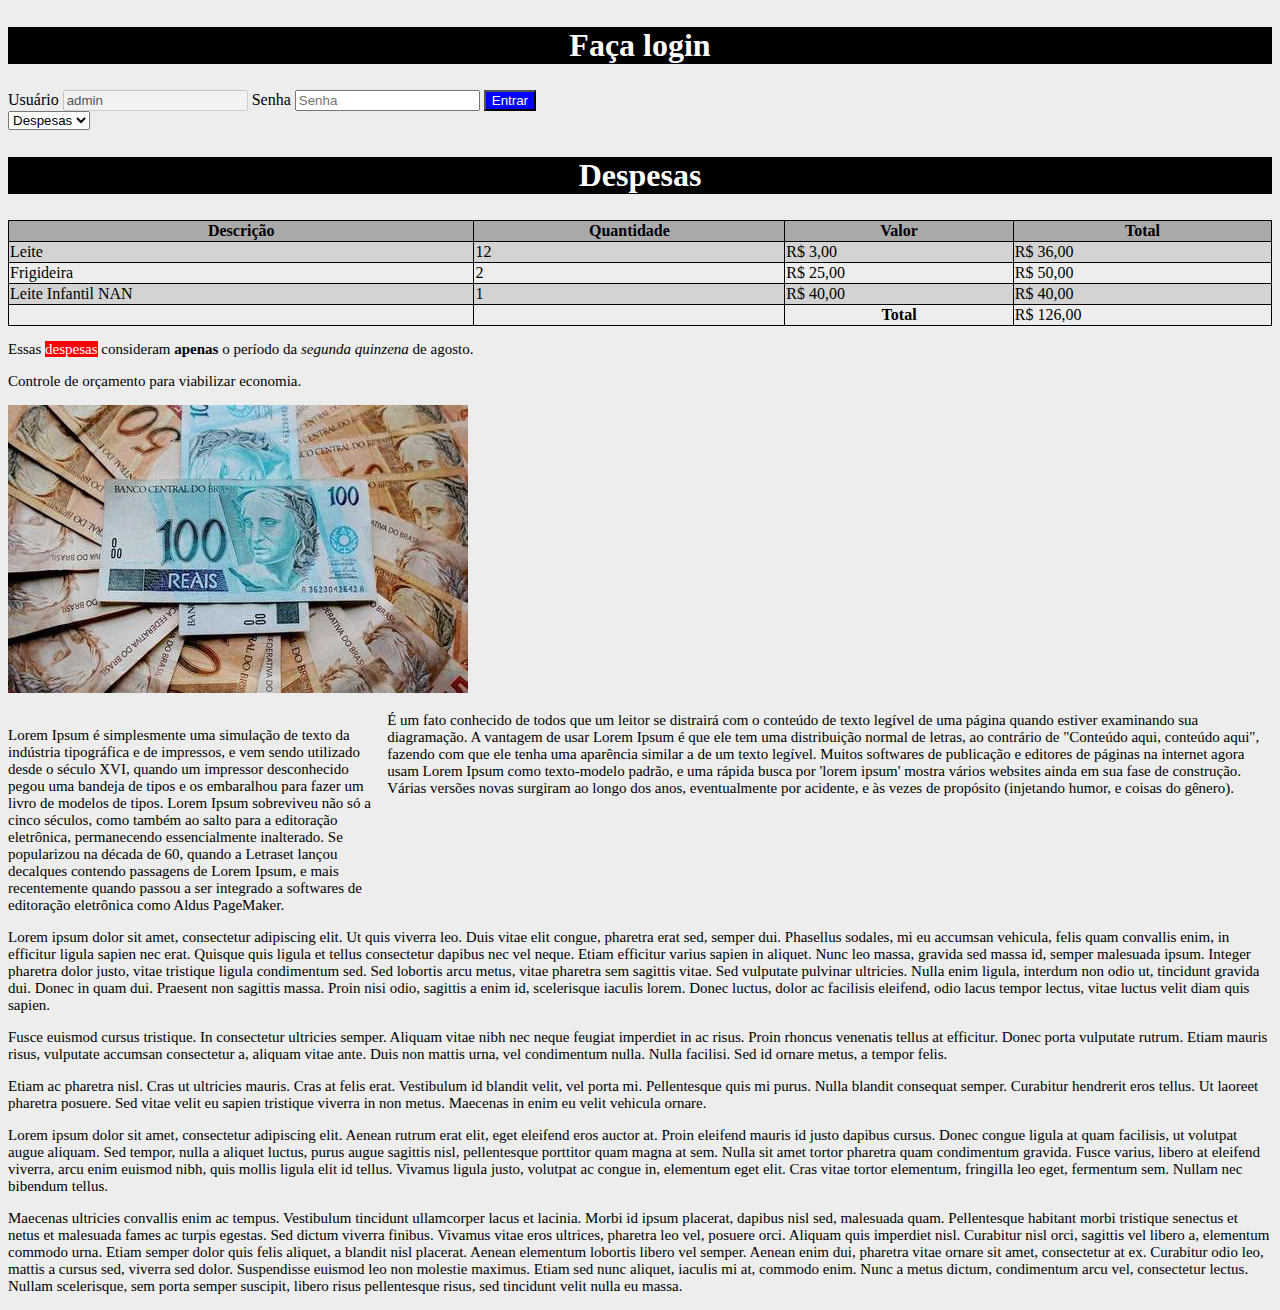
==== index.html @ f9a3c037 "Estrutura do site" ====
<!DOCTYPE html>
<html>

 <head>
  <meta charset="utf-8">
  <meta name="description" content="Página construída para disciplina da Faculdade Pitágoras.">
  <title>Minha Página Pessoal</title>
  <link rel="stylesheet" type="text/css" href="style.css">
 </head>

 <body>
  <h2>Faça login</h2>
  
  <form>
   <div>
    <label>Usuário</label>
    <input value="admin" disabled>
  
    <label>Senha</label>
    <input type="password" placeholder="Senha">
  
    <button style="background-color: blue; color: white;">Entrar</button>
   </div>
  </form>
  
  <select>
   <option>Despesas</option>
   <option>Ganhos</option>
   <option>Resumo</option>
  </select>
  
  <h2>Despesas</h2>
  
  <table>
   <thead>
    <tr>
     <th>Descrição</th>
     <th>Quantidade</th>
     <th>Valor</th>
     <th>Total</th>
    </tr>
   </thead>
   
   <tbody>
    
    <tr>
     <td>Leite</td>
     <td>12</td>
     <td>R$ 3,00</td>
     <td>R$ 36,00</td>
    </tr>
    
    <tr>
     <td>Frigideira</td>
     <td>2</td>
     <td>R$ 25,00</td>
     <td>R$ 50,00</td>
    </tr>
    
    <tr>
     <td>Leite Infantil NAN</td>
     <td>1</td>
     <td>R$ 40,00</td>
     <td>R$ 40,00</td>
    </tr>
    
   </tbody>
   
   <tfoot>
    <tr>
     <td></td>
     <td></td>
     <th>Total</th>
     <td>R$ 126,00</td>
    </tr>
   </tfoot>
  
  </table>
  
  <p>Essas <span>despesas</span> consideram <strong>apenas</strong> o período da <em>segunda quinzena</em> de agosto.</p>
  <p style="font-family: 'Comic Sans MS'">Controle de orçamento para viabilizar economia.</p>
  
  <img src="assets/dinheiro.jpg" alt="Dinheiro real">
  
  <div>
   <div id="primeira-coluna">
    <p>
    Lorem Ipsum é simplesmente uma simulação de texto da indústria tipográfica e de impressos, e vem sendo utilizado desde o século XVI, quando um impressor desconhecido pegou uma bandeja de tipos e os embaralhou para fazer um livro de modelos de tipos. Lorem Ipsum sobreviveu não só a cinco séculos, como também ao salto para a editoração eletrônica, permanecendo essencialmente inalterado. Se popularizou na década de 60, quando a Letraset lançou decalques contendo passagens de Lorem Ipsum, e mais recentemente quando passou a ser integrado a softwares de editoração eletrônica como Aldus PageMaker.
    </p>
   </div>
  
   <div id="segunda-coluna">
    <p>
     É um fato conhecido de todos que um leitor se distrairá com o conteúdo de texto legível de uma página quando estiver examinando sua diagramação. A vantagem de usar Lorem Ipsum é que ele tem uma distribuição normal de letras, ao contrário de "Conteúdo aqui, conteúdo aqui", fazendo com que ele tenha uma aparência similar a de um texto legível. Muitos softwares de publicação e editores de páginas na internet agora usam Lorem Ipsum como texto-modelo padrão, e uma rápida busca por 'lorem ipsum' mostra vários websites ainda em sua fase de construção. Várias versões novas surgiram ao longo dos anos, eventualmente por acidente, e às vezes de propósito (injetando humor, e coisas do gênero).
    </p>
   </div>
  </div>
  
  <div id="paragrafos">
   <p class="corpo-do-texto">
    Lorem ipsum dolor sit amet, consectetur adipiscing elit. Ut quis viverra leo. Duis vitae elit congue, pharetra erat sed, semper dui. Phasellus sodales, mi eu accumsan vehicula, felis quam convallis enim, in efficitur ligula sapien nec erat. Quisque quis ligula et tellus consectetur dapibus nec vel neque. Etiam efficitur varius sapien in aliquet. Nunc leo massa, gravida sed massa id, semper malesuada ipsum. Integer pharetra dolor justo, vitae tristique ligula condimentum sed. Sed lobortis arcu metus, vitae pharetra sem sagittis vitae. Sed vulputate pulvinar ultricies. Nulla enim ligula, interdum non odio ut, tincidunt gravida dui. Donec in quam dui. Praesent non sagittis massa. Proin nisi odio, sagittis a enim id, scelerisque iaculis lorem. Donec luctus, dolor ac facilisis eleifend, odio lacus tempor lectus, vitae luctus velit diam quis sapien.
   </p>

   <p class="corpo-do-texto">
    Fusce euismod cursus tristique. In consectetur ultricies semper. Aliquam vitae nibh nec neque feugiat imperdiet in ac risus. Proin rhoncus venenatis tellus at efficitur. Donec porta vulputate rutrum. Etiam mauris risus, vulputate accumsan consectetur a, aliquam vitae ante. Duis non mattis urna, vel condimentum nulla. Nulla facilisi. Sed id ornare metus, a tempor felis.
   </p>

   <p class="corpo-do-texto">
    Etiam ac pharetra nisl. Cras ut ultricies mauris. Cras at felis erat. Vestibulum id blandit velit, vel porta mi. Pellentesque quis mi purus. Nulla blandit consequat semper. Curabitur hendrerit eros tellus. Ut laoreet pharetra posuere. Sed vitae velit eu sapien tristique viverra in non metus. Maecenas in enim eu velit vehicula ornare.
   </p>

   <p class="corpo-do-texto">
    Lorem ipsum dolor sit amet, consectetur adipiscing elit. Aenean rutrum erat elit, eget eleifend eros auctor at. Proin eleifend mauris id justo dapibus cursus. Donec congue ligula at quam facilisis, ut volutpat augue aliquam. Sed tempor, nulla a aliquet luctus, purus augue sagittis nisl, pellentesque porttitor quam magna at sem. Nulla sit amet tortor pharetra quam condimentum gravida. Fusce varius, libero at eleifend viverra, arcu enim euismod nibh, quis mollis ligula elit id tellus. Vivamus ligula justo, volutpat ac congue in, elementum eget elit. Cras vitae tortor elementum, fringilla leo eget, fermentum sem. Nullam nec bibendum tellus.
   </p>

   <p class="corpo-do-texto">
    Maecenas ultricies convallis enim ac tempus. Vestibulum tincidunt ullamcorper lacus et lacinia. Morbi id ipsum placerat, dapibus nisl sed, malesuada quam. Pellentesque habitant morbi tristique senectus et netus et malesuada fames ac turpis egestas. Sed dictum viverra finibus. Vivamus vitae eros ultrices, pharetra leo vel, posuere orci. Aliquam quis imperdiet nisl. Curabitur nisl orci, sagittis vel libero a, elementum commodo urna. Etiam semper dolor quis felis aliquet, a blandit nisl placerat. Aenean elementum lobortis libero vel semper. Aenean enim dui, pharetra vitae ornare sit amet, consectetur at ex. Curabitur odio leo, mattis a cursus sed, viverra sed dolor. Suspendisse euismod leo non molestie maximus. Etiam sed nunc aliquet, iaculis mi at, commodo enim. Nunc a metus dictum, condimentum arcu vel, consectetur lectus. Nullam scelerisque, sem porta semper suscipit, libero risus pellentesque risus, sed tincidunt velit nulla eu massa.
   </p>
  </div>
  
 </body>

</html>
---- style.css ----
body {
	background-color: #ededed;
}

h2 {
	color: white;
	background-color: black;
	text-align: center;
	font-size: 2em;
}

p {
	font-family: verdana;
	font-size: 15px;
}

span {
	color: white;
	background-color: red;
}

#primeira-coluna {
	width: 30%;
	float: left;
}

#segunda-coluna {
	width: 70%;
	margin-left: auto;
}

#paragrafos {
	clear: both;
}

.corpo-do-texto {
	font-family: serif;
}

table {
	width: 100%;
	border-collapse: collapse;
}

table, th, td {
	border: 1px solid black;
}

thead th {
	background: darkgray;
}


tbody tr:nth-child(odd) {
	background: lightgray;
}

tbody tr:hover, tfoot tr:hover {
	background: black;
	color: white;
}
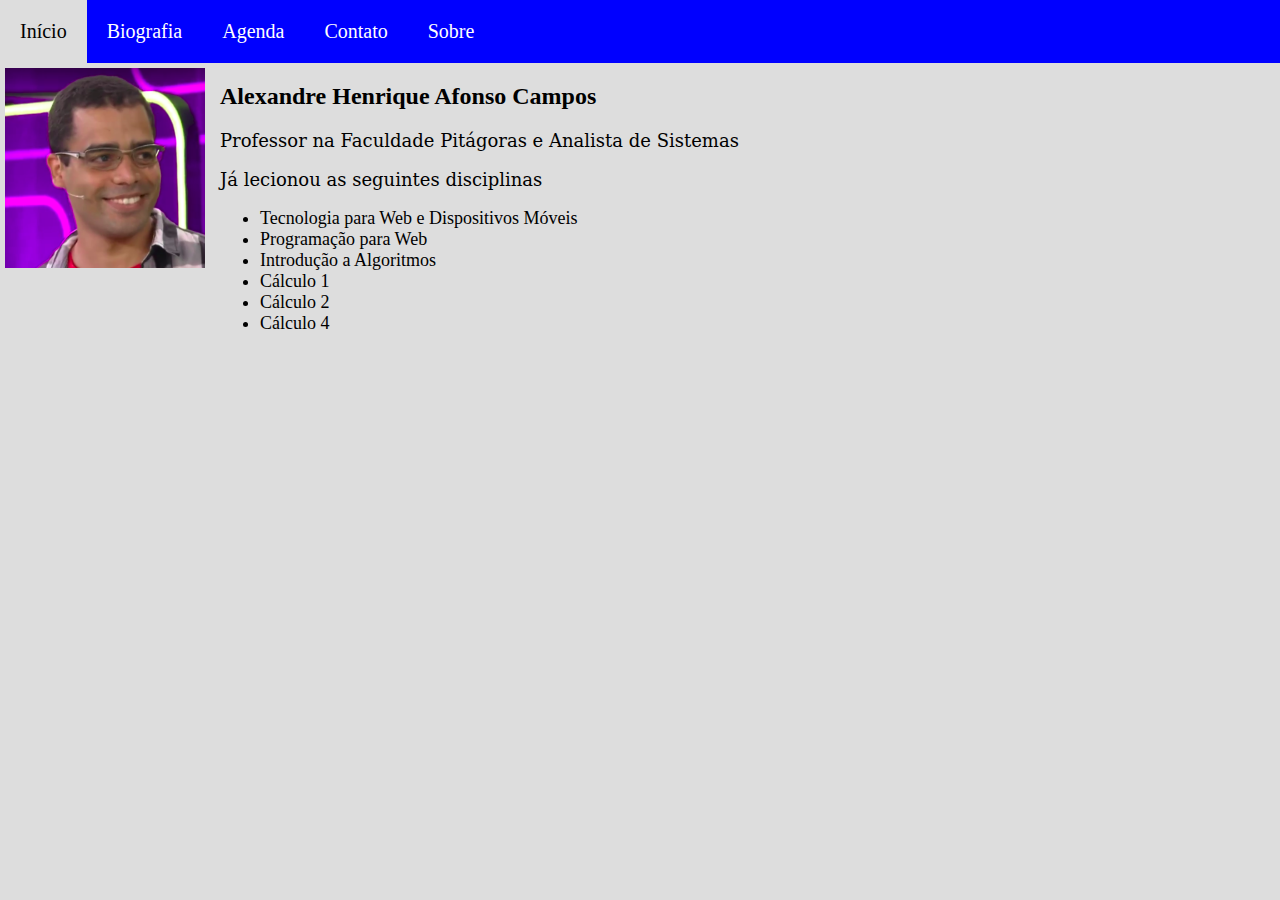
==== commit ada3f6a4: "Transformar em site pessoal" ====
--- a/index.html
+++ b/index.html
@@ -9,113 +9,34 @@
  </head>
 
  <body>
-  <h2>Faça login</h2>
-  
-  <form>
-   <div>
-    <label>Usuário</label>
-    <input value="admin" disabled>
-  
-    <label>Senha</label>
-    <input type="password" placeholder="Senha">
-  
-    <button style="background-color: blue; color: white;">Entrar</button>
-   </div>
-  </form>
-  
-  <select>
-   <option>Despesas</option>
-   <option>Ganhos</option>
-   <option>Resumo</option>
-  </select>
-  
-  <h2>Despesas</h2>
-  
-  <table>
-   <thead>
-    <tr>
-     <th>Descrição</th>
-     <th>Quantidade</th>
-     <th>Valor</th>
-     <th>Total</th>
-    </tr>
-   </thead>
-   
-   <tbody>
-    
-    <tr>
-     <td>Leite</td>
-     <td>12</td>
-     <td>R$ 3,00</td>
-     <td>R$ 36,00</td>
-    </tr>
-    
-    <tr>
-     <td>Frigideira</td>
-     <td>2</td>
-     <td>R$ 25,00</td>
-     <td>R$ 50,00</td>
-    </tr>
-    
-    <tr>
-     <td>Leite Infantil NAN</td>
-     <td>1</td>
-     <td>R$ 40,00</td>
-     <td>R$ 40,00</td>
-    </tr>
-    
-   </tbody>
-   
-   <tfoot>
-    <tr>
-     <td></td>
-     <td></td>
-     <th>Total</th>
-     <td>R$ 126,00</td>
-    </tr>
-   </tfoot>
-  
-  </table>
-  
-  <p>Essas <span>despesas</span> consideram <strong>apenas</strong> o período da <em>segunda quinzena</em> de agosto.</p>
-  <p style="font-family: 'Comic Sans MS'">Controle de orçamento para viabilizar economia.</p>
-  
-  <img src="assets/dinheiro.jpg" alt="Dinheiro real">
-  
-  <div>
-   <div id="primeira-coluna">
-    <p>
-    Lorem Ipsum é simplesmente uma simulação de texto da indústria tipográfica e de impressos, e vem sendo utilizado desde o século XVI, quando um impressor desconhecido pegou uma bandeja de tipos e os embaralhou para fazer um livro de modelos de tipos. Lorem Ipsum sobreviveu não só a cinco séculos, como também ao salto para a editoração eletrônica, permanecendo essencialmente inalterado. Se popularizou na década de 60, quando a Letraset lançou decalques contendo passagens de Lorem Ipsum, e mais recentemente quando passou a ser integrado a softwares de editoração eletrônica como Aldus PageMaker.
-    </p>
-   </div>
-  
-   <div id="segunda-coluna">
-    <p>
-     É um fato conhecido de todos que um leitor se distrairá com o conteúdo de texto legível de uma página quando estiver examinando sua diagramação. A vantagem de usar Lorem Ipsum é que ele tem uma distribuição normal de letras, ao contrário de "Conteúdo aqui, conteúdo aqui", fazendo com que ele tenha uma aparência similar a de um texto legível. Muitos softwares de publicação e editores de páginas na internet agora usam Lorem Ipsum como texto-modelo padrão, e uma rápida busca por 'lorem ipsum' mostra vários websites ainda em sua fase de construção. Várias versões novas surgiram ao longo dos anos, eventualmente por acidente, e às vezes de propósito (injetando humor, e coisas do gênero).
-    </p>
-   </div>
+  <div id="topbar">
+   <a href="index.html">Início</a>
+   <a href="biografia.html">Biografia</a>
+   <a href="#agenda">Agenda</a>
+   <a href="#contato">Contato</a>
+   <a href="#sobre">Sobre</a>
   </div>
   
-  <div id="paragrafos">
-   <p class="corpo-do-texto">
-    Lorem ipsum dolor sit amet, consectetur adipiscing elit. Ut quis viverra leo. Duis vitae elit congue, pharetra erat sed, semper dui. Phasellus sodales, mi eu accumsan vehicula, felis quam convallis enim, in efficitur ligula sapien nec erat. Quisque quis ligula et tellus consectetur dapibus nec vel neque. Etiam efficitur varius sapien in aliquet. Nunc leo massa, gravida sed massa id, semper malesuada ipsum. Integer pharetra dolor justo, vitae tristique ligula condimentum sed. Sed lobortis arcu metus, vitae pharetra sem sagittis vitae. Sed vulputate pulvinar ultricies. Nulla enim ligula, interdum non odio ut, tincidunt gravida dui. Donec in quam dui. Praesent non sagittis massa. Proin nisi odio, sagittis a enim id, scelerisque iaculis lorem. Donec luctus, dolor ac facilisis eleifend, odio lacus tempor lectus, vitae luctus velit diam quis sapien.
-   </p>
+  <div id="conteudo">
+   <div id="img-wrapper">
+    <img src="assets/avatar.png" id="avatar">
+   </div>
+   
+   <div id="info">
+    <h2>Alexandre Henrique Afonso Campos</h2>
 
-   <p class="corpo-do-texto">
-    Fusce euismod cursus tristique. In consectetur ultricies semper. Aliquam vitae nibh nec neque feugiat imperdiet in ac risus. Proin rhoncus venenatis tellus at efficitur. Donec porta vulputate rutrum. Etiam mauris risus, vulputate accumsan consectetur a, aliquam vitae ante. Duis non mattis urna, vel condimentum nulla. Nulla facilisi. Sed id ornare metus, a tempor felis.
-   </p>
+    <p>Professor na Faculdade Pitágoras e Analista de Sistemas</p>  
+    <p>Já lecionou as seguintes disciplinas</p>
 
-   <p class="corpo-do-texto">
-    Etiam ac pharetra nisl. Cras ut ultricies mauris. Cras at felis erat. Vestibulum id blandit velit, vel porta mi. Pellentesque quis mi purus. Nulla blandit consequat semper. Curabitur hendrerit eros tellus. Ut laoreet pharetra posuere. Sed vitae velit eu sapien tristique viverra in non metus. Maecenas in enim eu velit vehicula ornare.
-   </p>
-
-   <p class="corpo-do-texto">
-    Lorem ipsum dolor sit amet, consectetur adipiscing elit. Aenean rutrum erat elit, eget eleifend eros auctor at. Proin eleifend mauris id justo dapibus cursus. Donec congue ligula at quam facilisis, ut volutpat augue aliquam. Sed tempor, nulla a aliquet luctus, purus augue sagittis nisl, pellentesque porttitor quam magna at sem. Nulla sit amet tortor pharetra quam condimentum gravida. Fusce varius, libero at eleifend viverra, arcu enim euismod nibh, quis mollis ligula elit id tellus. Vivamus ligula justo, volutpat ac congue in, elementum eget elit. Cras vitae tortor elementum, fringilla leo eget, fermentum sem. Nullam nec bibendum tellus.
-   </p>
-
-   <p class="corpo-do-texto">
-    Maecenas ultricies convallis enim ac tempus. Vestibulum tincidunt ullamcorper lacus et lacinia. Morbi id ipsum placerat, dapibus nisl sed, malesuada quam. Pellentesque habitant morbi tristique senectus et netus et malesuada fames ac turpis egestas. Sed dictum viverra finibus. Vivamus vitae eros ultrices, pharetra leo vel, posuere orci. Aliquam quis imperdiet nisl. Curabitur nisl orci, sagittis vel libero a, elementum commodo urna. Etiam semper dolor quis felis aliquet, a blandit nisl placerat. Aenean elementum lobortis libero vel semper. Aenean enim dui, pharetra vitae ornare sit amet, consectetur at ex. Curabitur odio leo, mattis a cursus sed, viverra sed dolor. Suspendisse euismod leo non molestie maximus. Etiam sed nunc aliquet, iaculis mi at, commodo enim. Nunc a metus dictum, condimentum arcu vel, consectetur lectus. Nullam scelerisque, sem porta semper suscipit, libero risus pellentesque risus, sed tincidunt velit nulla eu massa.
-   </p>
+    <ul>
+     <li>Tecnologia para Web e Dispositivos Móveis</li>
+     <li>Programação para Web</li>
+     <li>Introdução a Algoritmos</li>
+     <li>Cálculo 1</li>
+     <li>Cálculo 2</li>
+     <li>Cálculo 4</li>
+    </ul> 
+   </div>
   </div>
   
  </body>
--- a/style.css
+++ b/style.css
@@ -1,62 +1,54 @@
 body {
-	background-color: #ededed;
+	background-color: #dddddd;
+	margin: 0px;
+}
+
+#avatar {
+	width: 200px;
+}
+
+#topbar {
+	background-color: blue;
+	overflow: hidden;
+}
+
+#topbar a {
+	color: white;
+	text-decoration: none;
+	font-size: 20px;
+	padding: 20px;
+	float: left;
+}
+
+#topbar a:hover {
+	background-color: #dddddd;
+	color: black;
+}
+
+#conteudo {
+	clear: both;
+}
+
+#img-wrapper {
+	float: left;
+	margin: 5px;
+}
+
+#info {
+	float: left;
+	margin-left: 10px;
+	margin-right: 10px;
+}
+
+p, li {
+	font-size: 18px;
+}
+
+p {
+	font-family: 'serif';
+	text-align: justify;
 }
 
 h2 {
-	color: white;
-	background-color: black;
-	text-align: center;
-	font-size: 2em;
+	font-family: 'Arial Black';
 }
-
-p {
-	font-family: verdana;
-	font-size: 15px;
-}
-
-span {
-	color: white;
-	background-color: red;
-}
-
-#primeira-coluna {
-	width: 30%;
-	float: left;
-}
-
-#segunda-coluna {
-	width: 70%;
-	margin-left: auto;
-}
-
-#paragrafos {
-	clear: both;
-}
-
-.corpo-do-texto {
-	font-family: serif;
-}
-
-table {
-	width: 100%;
-	border-collapse: collapse;
-}
-
-table, th, td {
-	border: 1px solid black;
-}
-
-thead th {
-	background: darkgray;
-}
-
-
-tbody tr:nth-child(odd) {
-	background: lightgray;
-}
-
-tbody tr:hover, tfoot tr:hover {
-	background: black;
-	color: white;
-}
-
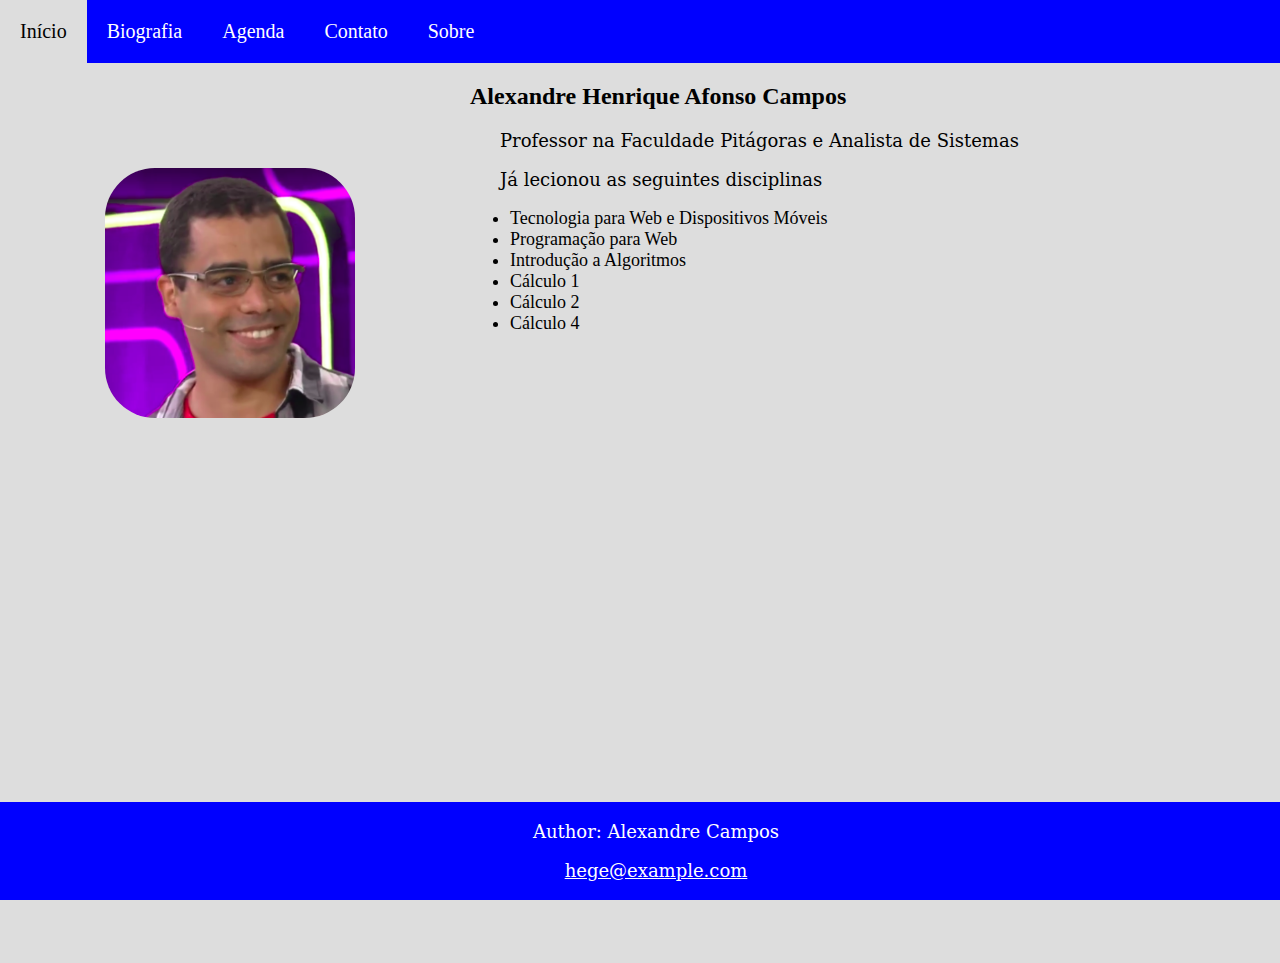
==== commit e1888e82: "Add footer" ====
--- a/index.html
+++ b/index.html
@@ -39,6 +39,11 @@
    </div>
   </div>
   
+  <div class="footer">
+   <p>Author: Alexandre Campos</p>
+   <p><a href="mailto:hege@example.com">hege@example.com</a></p>
+  </div>
+  
  </body>
 
 </html>
--- a/style.css
+++ b/style.css
@@ -1,10 +1,11 @@
-body {
+body, html {
 	background-color: #dddddd;
 	margin: 0px;
+	height: 100%;
 }
 
 #avatar {
-	width: 200px;
+	width: 250px;
 }
 
 #topbar {
@@ -27,11 +28,18 @@
 
 #conteudo {
 	clear: both;
+	overflow: auto;
+	height: 100%;
 }
 
 #img-wrapper {
+	padding: 100px;
 	float: left;
 	margin: 5px;
+}
+
+img {
+	border-radius: 20%;
 }
 
 #info {
@@ -45,6 +53,10 @@
 }
 
 p {
+   text-indent: 30px;;
+}
+
+p {
 	font-family: 'serif';
 	text-align: justify;
 }
@@ -52,3 +64,22 @@
 h2 {
 	font-family: 'Arial Black';
 }
+
+.footer {
+  left: 0;
+  bottom: 0;
+  position: fixed;
+  background-color: blue;
+  padding: 1px;
+  margin: 0;
+  width: 100%;
+}
+
+.footer p {
+  text-align: center;
+  color: white;
+}
+
+.footer a {
+	color: white;
+}
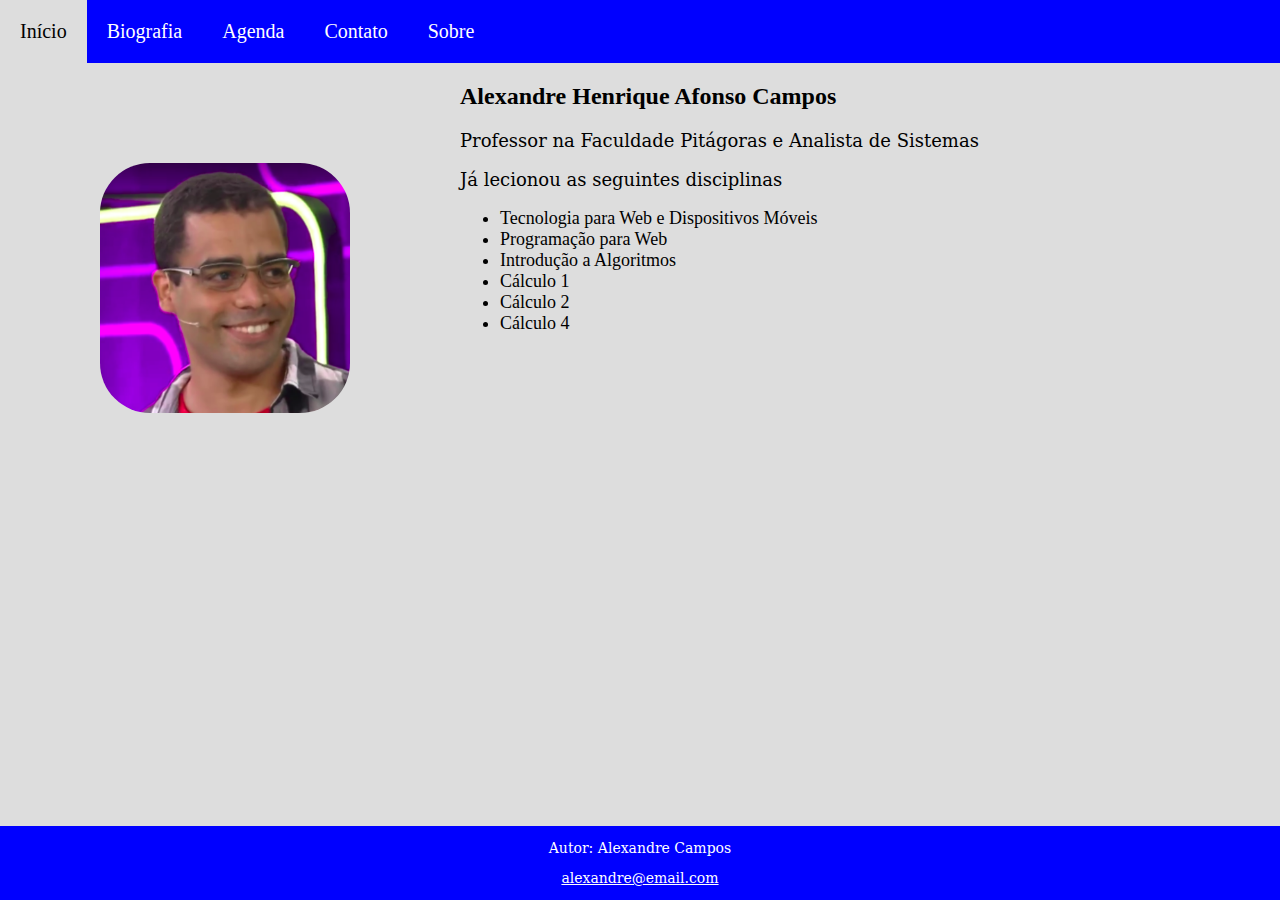
==== commit 033639d5: "Adiciona rodapé e imagens" ====
--- a/index.html
+++ b/index.html
@@ -38,10 +38,10 @@
     </ul> 
    </div>
   </div>
-  
+
   <div class="footer">
-   <p>Author: Alexandre Campos</p>
-   <p><a href="mailto:hege@example.com">hege@example.com</a></p>
+   <p>Autor: Alexandre Campos</p>
+   <p><a href="mailto:alexandre@email.com">alexandre@email.com</a></p>
   </div>
   
  </body>
--- a/style.css
+++ b/style.css
@@ -1,11 +1,6 @@
-body, html {
+body {
 	background-color: #dddddd;
 	margin: 0px;
-	height: 100%;
-}
-
-#avatar {
-	width: 250px;
 }
 
 #topbar {
@@ -28,18 +23,15 @@
 
 #conteudo {
 	clear: both;
-	overflow: auto;
-	height: 100%;
 }
 
 #img-wrapper {
+	float: left;
 	padding: 100px;
-	float: left;
-	margin: 5px;
 }
 
-img {
-	border-radius: 20%;
+#avatar {
+	width: 250px;
 }
 
 #info {
@@ -53,10 +45,6 @@
 }
 
 p {
-   text-indent: 30px;;
-}
-
-p {
 	font-family: 'serif';
 	text-align: justify;
 }
@@ -66,20 +54,21 @@
 }
 
 .footer {
-  left: 0;
-  bottom: 0;
-  position: fixed;
-  background-color: blue;
-  padding: 1px;
-  margin: 0;
-  width: 100%;
+	clear: both;
+	background-color: blue;
+	position: fixed;
+	bottom: 0;
+	left: 0;
+	width: 100%;
 }
 
-.footer p {
-  text-align: center;
-  color: white;
+.footer p, .footer a {
+	text-align: center;
+	font-size: 14px;
+	color: white;
+
 }
 
-.footer a {
-	color: white;
+img {
+	border-radius: 20%;
 }
